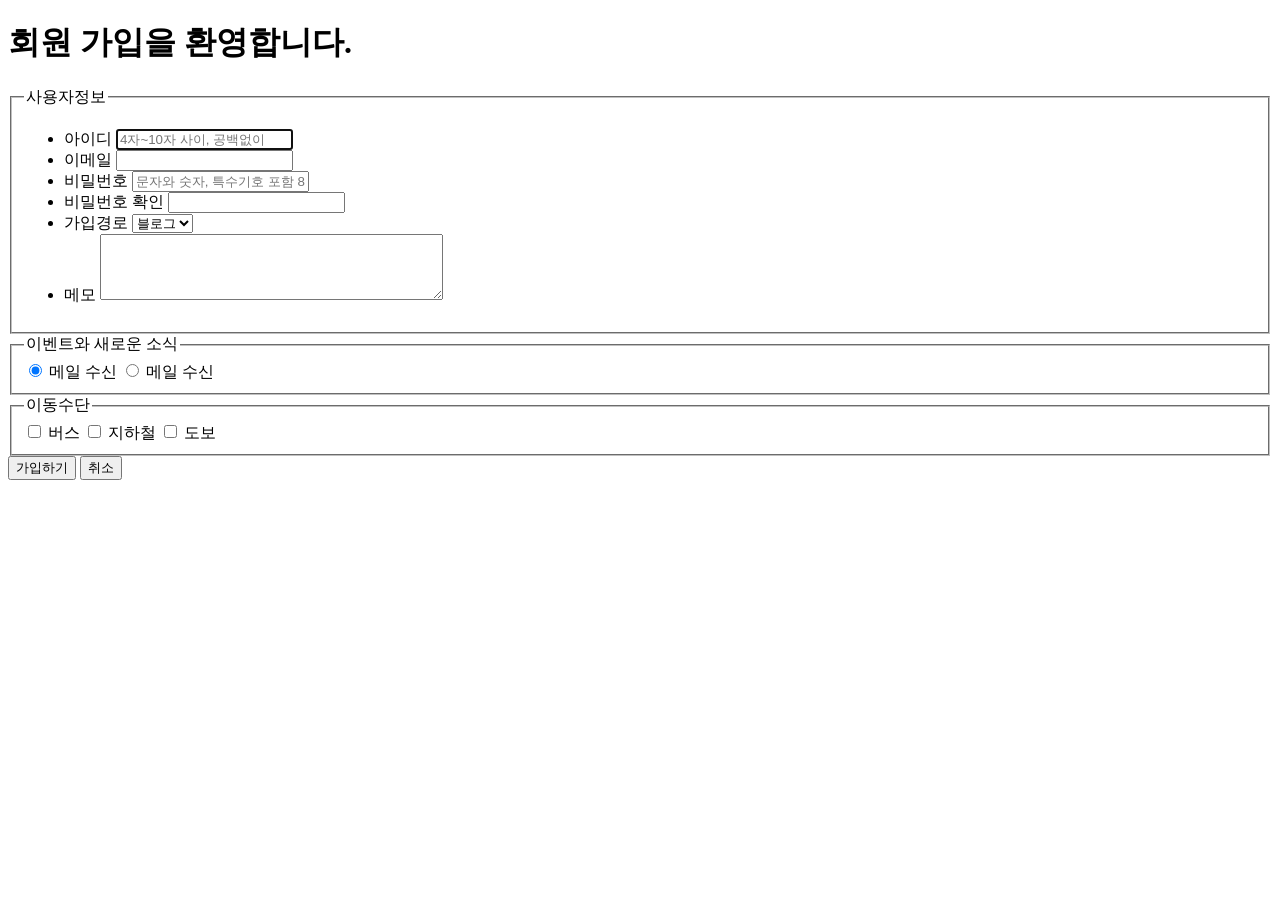
==== signup/signup.html @ 538f6110 "feat : 회원가입 페이지 폼 완성(HTML만)" ====
<!doctype html>
<html lang="ko">
  <head>
    <meta charset="UTF-8" />
    <meta name="viewport" content="width=device-width, initial-scale=1.0" />
    <title>회원가입</title>
  </head>
  <body>
    <div class="container">
      <h1>회원 가입을 환영합니다.</h1>
      <form method="get">
        <fieldset>
          <legend>사용자정보</legend>
          <ul>
            <li>
              <label for="uid">아이디</label>
              <input
                type="text"
                id="uid"
                name="uid"
                required
                placeholder="4자~10자 사이, 공백없이"
                autofocus
              />
            </li>
            <li>
              <label for="email">이메일</label>
              <input type="email" name="email" id="email" />
            </li>
            <li>
              <label for="pwd">비밀번호</label>
              <input
                type="password"
                name="pwd"
                id="pwd"
                placeholder="문자와 숫자, 특수기호 포함 8자 이상"
              />
            </li>
            <li>
              <label for="confirm">비밀번호 확인</label>
              <input type="password" id="confirm" />
            </li>
            <li>
              <label for="path">가입경로</label>
              <select name="path" id="path">
                <option value="blog">블로그</option>
                <option value="search">검색</option>
                <option value="sns">SNS</option>
                <option value="etc">기타</option>
              </select>
            </li>
            <li>
              <label for="memo">메모</label>
              <textarea name="memo" id="memo" cols="40" rows="4"></textarea>
            </li>
          </ul>
        </fieldset>
        <fieldset>
          <legend>이벤트와 새로운 소식</legend>
          <input type="radio" name="mail" id="mail_yes" value="yes" checked>
          <label for="mail_yes">메일 수신</label>          
          <input type="radio" name="mail" id="mail_no" value="no">
          <label for="mail_no">메일 수신</label>          
        </fieldset>
        <fieldset>
          <legend>이동수단</legend>
          <input type="checkbox" id="bus" name="bus">
          <label for="bus">버스</label>
          <input type="checkbox" id="metro" name="metro">
          <label for="metro">지하철</label>
          <input type="checkbox" id="walking" name="walking">
          <label for="walking">도보</label>
        </fieldset>
        <div class="buttons">
          <input type="submit" value="가입하기">
          <input type="reset" value="취소"> 
        </div>
      </form>
    </div>
  </body>
</html>
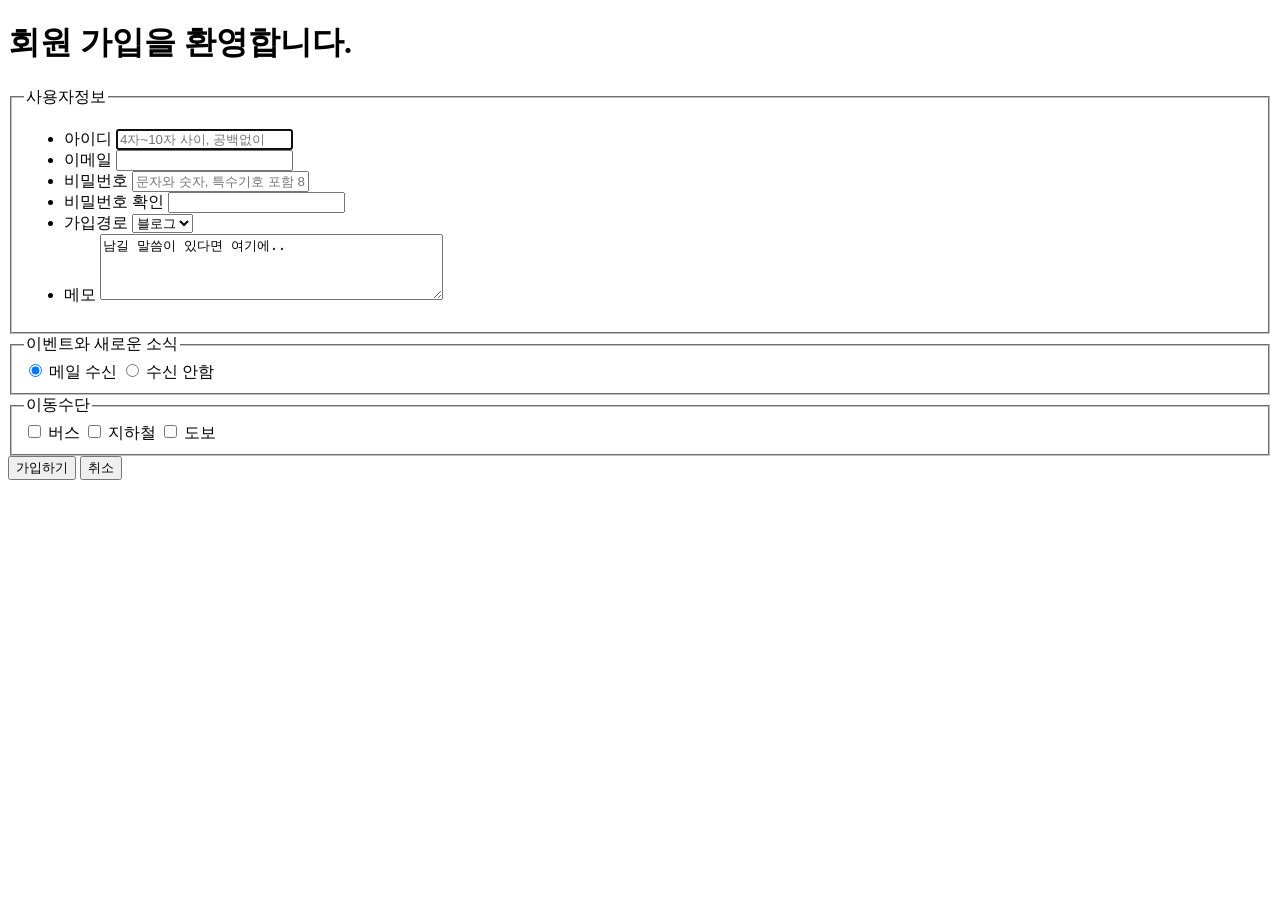
==== commit 76a2b625: "feat : 회원가입 페이지 폼 완성(HTML만)" ====
--- a/signup/signup.html
+++ b/signup/signup.html
@@ -25,20 +25,15 @@
             </li>
             <li>
               <label for="email">이메일</label>
-              <input type="email" name="email" id="email" />
+              <input type="email" name="email" id="email">
             </li>
             <li>
               <label for="pwd">비밀번호</label>
-              <input
-                type="password"
-                name="pwd"
-                id="pwd"
-                placeholder="문자와 숫자, 특수기호 포함 8자 이상"
-              />
+              <input type="password" name="pwd" id="pwd" placeholder="문자와 숫자, 특수기호 포함 8자 이상">
             </li>
             <li>
               <label for="confirm">비밀번호 확인</label>
-              <input type="password" id="confirm" />
+              <input type="password" id="confirm">
             </li>
             <li>
               <label for="path">가입경로</label>
@@ -51,16 +46,19 @@
             </li>
             <li>
               <label for="memo">메모</label>
-              <textarea name="memo" id="memo" cols="40" rows="4"></textarea>
+              <textarea name="memo" id="memo" cols="40" rows="4">남길 말씀이 있다면 여기에..</textarea>
             </li>
           </ul>
         </fieldset>
         <fieldset>
-          <legend>이벤트와 새로운 소식</legend>
-          <input type="radio" name="mail" id="mail_yes" value="yes" checked>
-          <label for="mail_yes">메일 수신</label>          
-          <input type="radio" name="mail" id="mail_no" value="no">
-          <label for="mail_no">메일 수신</label>          
+          <legend>
+            이벤트와 새로운 소식
+                    </legend>
+                    <input type="radio" name="mail" id="mail_yes" value="yes" checked>
+                    <label for="mail_yes">메일 수신</label>
+                    <input type="radio" name="mail" id="mail_no" value="no">
+                    <label for="mail_no">수신 안함</label>
+                    
         </fieldset>
         <fieldset>
           <legend>이동수단</legend>
@@ -73,7 +71,7 @@
         </fieldset>
         <div class="buttons">
           <input type="submit" value="가입하기">
-          <input type="reset" value="취소"> 
+          <input type="reset" value="취소">
         </div>
       </form>
     </div>
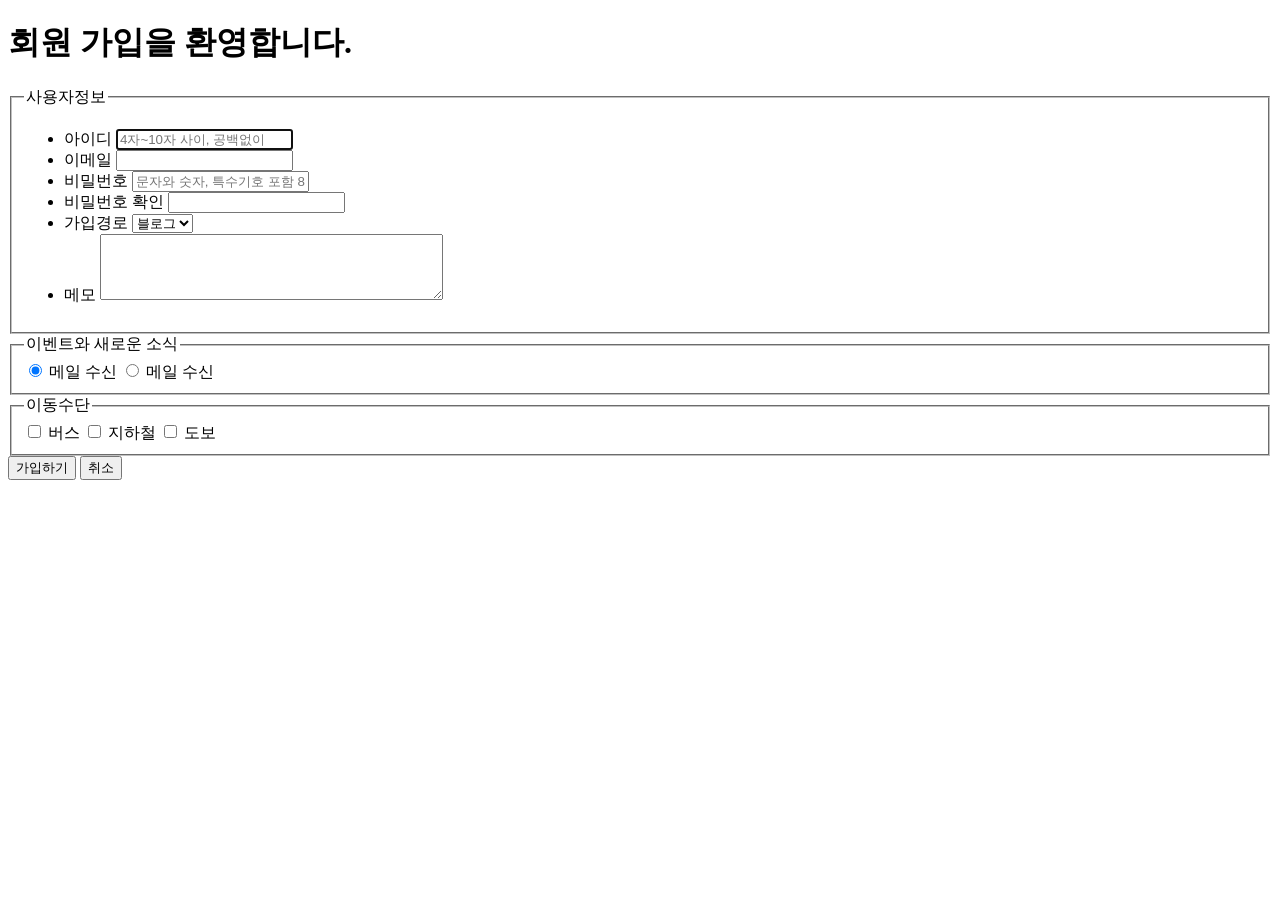
==== commit 247ba72b: "Merge pull request #1 from zzzmini/feature/signup feat : 회원가입 페이지 폼 완성(HTML만)" ====
--- a/signup/signup.html
+++ b/signup/signup.html
@@ -25,15 +25,20 @@
             </li>
             <li>
               <label for="email">이메일</label>
-              <input type="email" name="email" id="email">
+              <input type="email" name="email" id="email" />
             </li>
             <li>
               <label for="pwd">비밀번호</label>
-              <input type="password" name="pwd" id="pwd" placeholder="문자와 숫자, 특수기호 포함 8자 이상">
+              <input
+                type="password"
+                name="pwd"
+                id="pwd"
+                placeholder="문자와 숫자, 특수기호 포함 8자 이상"
+              />
             </li>
             <li>
               <label for="confirm">비밀번호 확인</label>
-              <input type="password" id="confirm">
+              <input type="password" id="confirm" />
             </li>
             <li>
               <label for="path">가입경로</label>
@@ -46,19 +51,16 @@
             </li>
             <li>
               <label for="memo">메모</label>
-              <textarea name="memo" id="memo" cols="40" rows="4">남길 말씀이 있다면 여기에..</textarea>
+              <textarea name="memo" id="memo" cols="40" rows="4"></textarea>
             </li>
           </ul>
         </fieldset>
         <fieldset>
-          <legend>
-            이벤트와 새로운 소식
-                    </legend>
-                    <input type="radio" name="mail" id="mail_yes" value="yes" checked>
-                    <label for="mail_yes">메일 수신</label>
-                    <input type="radio" name="mail" id="mail_no" value="no">
-                    <label for="mail_no">수신 안함</label>
-                    
+          <legend>이벤트와 새로운 소식</legend>
+          <input type="radio" name="mail" id="mail_yes" value="yes" checked>
+          <label for="mail_yes">메일 수신</label>          
+          <input type="radio" name="mail" id="mail_no" value="no">
+          <label for="mail_no">메일 수신</label>          
         </fieldset>
         <fieldset>
           <legend>이동수단</legend>
@@ -71,7 +73,7 @@
         </fieldset>
         <div class="buttons">
           <input type="submit" value="가입하기">
-          <input type="reset" value="취소">
+          <input type="reset" value="취소"> 
         </div>
       </form>
     </div>
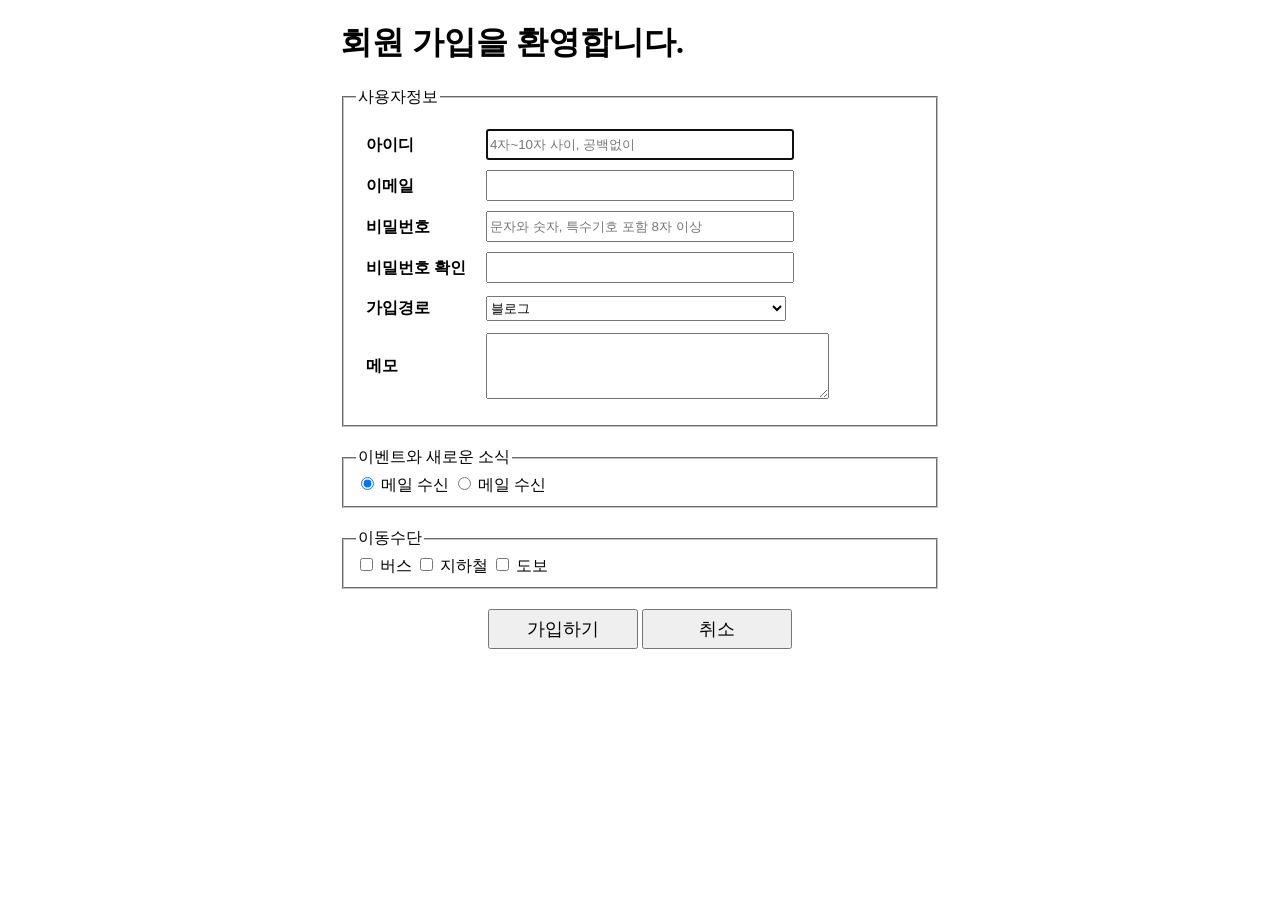
==== commit 32ce08d9: "feat : 회원가입 폼 css  완성" ====
--- a/signup/signup.html
+++ b/signup/signup.html
@@ -3,6 +3,7 @@
   <head>
     <meta charset="UTF-8" />
     <meta name="viewport" content="width=device-width, initial-scale=1.0" />
+    <link rel="stylesheet" href="./css/signup.css">
     <title>회원가입</title>
   </head>
   <body>
--- a/signup/css/signup.css
+++ b/signup/css/signup.css
@@ -0,0 +1,43 @@
+.container {
+  width: 600px;
+  margin: 10px auto;
+}
+
+fieldset {
+  margin-bottom: 20px;
+}
+
+ul {
+  list-style: none;
+  padding-left: 0;
+}
+
+ul li {
+  margin: 10px;
+  display: flex;
+  align-items: center;
+}
+
+li label {
+  width: 120px;
+  font-weight: bold;
+  line-height: 30px;
+}
+input[type="text"], input[type="email"], input[type="password"], select {
+  width: 300px;
+  height: 25px;  
+}
+.buttons {
+  text-align: center;
+}
+
+.buttons input {
+  width: 150px;
+  height: 40px;
+  font-size: 18px;
+}
+
+.buttons input:hover {
+  background-color: bisque;  
+  color: #000;
+}
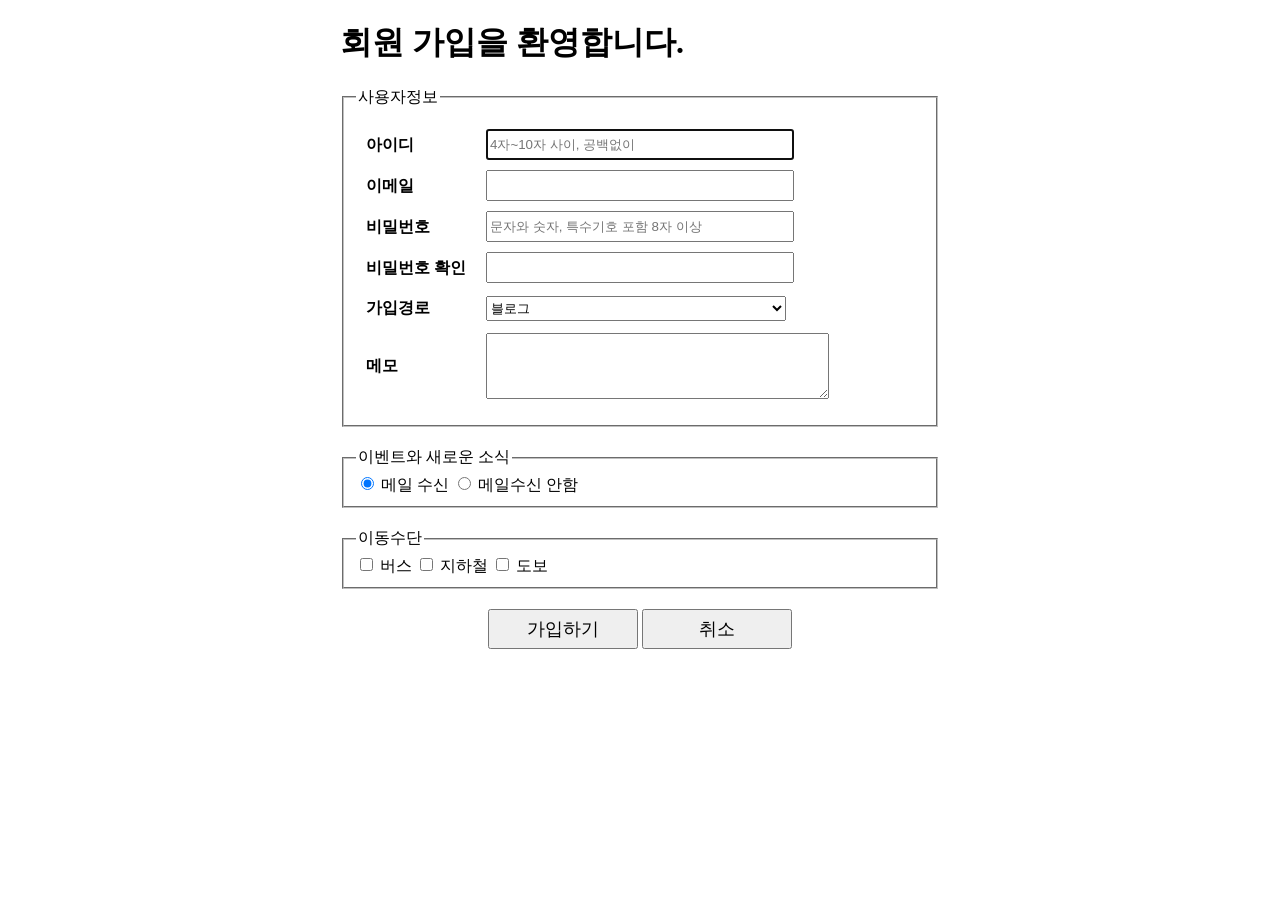
==== commit d8cc5e16: "feat : 자바스크립트 작업 완료" ====
--- a/signup/signup.html
+++ b/signup/signup.html
@@ -3,13 +3,14 @@
   <head>
     <meta charset="UTF-8" />
     <meta name="viewport" content="width=device-width, initial-scale=1.0" />
-    <link rel="stylesheet" href="./css/signup.css">
+    <link rel="stylesheet" href="./css/signup.css" />
+    <script defer src="./js/signup.js"></script>
     <title>회원가입</title>
   </head>
   <body>
     <div class="container">
       <h1>회원 가입을 환영합니다.</h1>
-      <form method="get">
+      <form onsubmit="check_sign(event)" method="get">
         <fieldset>
           <legend>사용자정보</legend>
           <ul>
@@ -58,23 +59,23 @@
         </fieldset>
         <fieldset>
           <legend>이벤트와 새로운 소식</legend>
-          <input type="radio" name="mail" id="mail_yes" value="yes" checked>
-          <label for="mail_yes">메일 수신</label>          
-          <input type="radio" name="mail" id="mail_no" value="no">
-          <label for="mail_no">메일 수신</label>          
+          <input type="radio" name="mail" id="mail_yes" value="yes" checked />
+          <label for="mail_yes">메일 수신</label>
+          <input type="radio" name="mail" id="mail_no" value="no" />
+          <label for="mail_no">메일수신 안함</label>
         </fieldset>
         <fieldset>
           <legend>이동수단</legend>
-          <input type="checkbox" id="bus" name="bus">
+          <input type="checkbox" id="bus" name="bus" />
           <label for="bus">버스</label>
-          <input type="checkbox" id="metro" name="metro">
+          <input type="checkbox" id="metro" name="metro" />
           <label for="metro">지하철</label>
-          <input type="checkbox" id="walking" name="walking">
+          <input type="checkbox" id="walking" name="walking" />
           <label for="walking">도보</label>
         </fieldset>
         <div class="buttons">
-          <input type="submit" value="가입하기">
-          <input type="reset" value="취소"> 
+          <input type="submit" value="가입하기" />
+          <input type="reset" value="취소" />
         </div>
       </form>
     </div>
